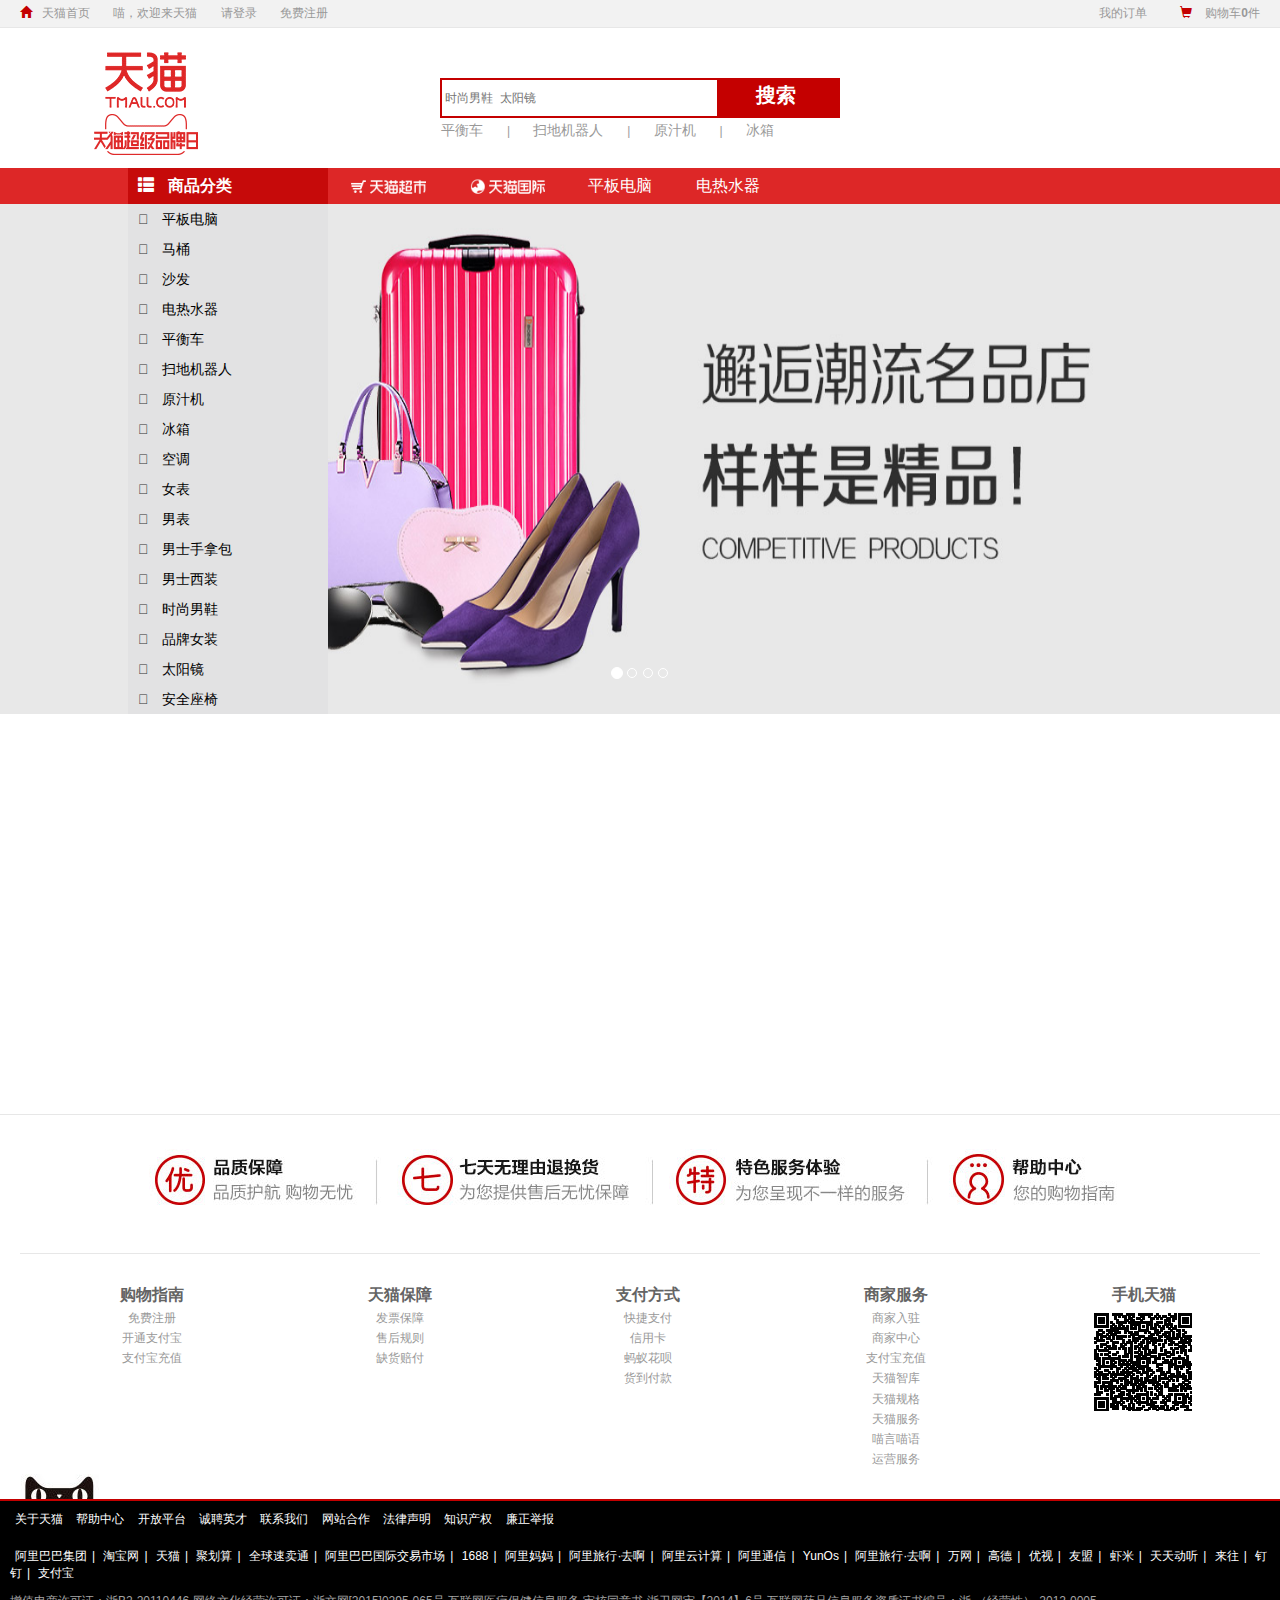
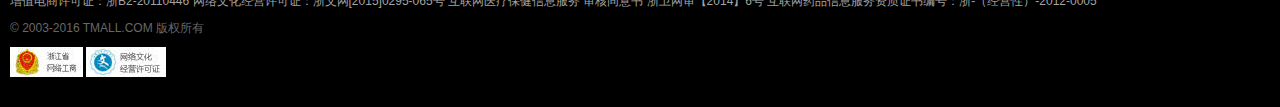
==== firstpage.html @ a175e4d2 "Tmall shoping" ====
<!DOCTYPE html>
<html>
	<head>
		<meta charset="utf-8" />
		<title>公共页面</title>
		<script src="jquery/jquery-3.2.1.min.js" ></script>
		<link href="bootstrap/css/bootstrap.min.css" rel="stylesheet"> 
		<script src="bootstrap/js/bootstrap.min.js" ></script>
		<link href="css/nav.css" rel="stylesheet">
		<link href="css/search.css" rel="stylesheet"> 
		<link href="css/footer.css" rel="stylesheet">
		<link href="css/head.css" rel="stylesheet" />
	</head>
	<style>
		.show {
	border: 1px dotted skyblue !important;
}

		body{
			font-size: 12px;
			font-family: Arial;
		}
		a{
			color:#999;
		}
		.redColor{
			color: #C40000 !important;
		}
		a:hover{
			color: #C40000;
		}
		div.homepageDiv{
			position: relative;
		}
	</style>
	
	<body>
	<nav class="top">
		<a href="#nowhere">
			<span class="glyphicon glyphicon-home redColor"></span>天猫首页
		</a>
		<span>喵，欢迎来天猫</span>
            <a href="#nowhere">请登录</a>
            <a href="#nowhere">免费注册</a>  
            
             <span class="pull-right">
            <a href="#nowhere">我的订单</a>
            <a href="#nowhere">
            <span class=" glyphicon glyphicon-shopping-cart redColor" ></span>
            购物车<strong>0</strong>件</a>        
        </span>
	</nav>	
	<div>
		<a href="#nowhere">
			<img class="logo" src="img/site/logo.gif" id="logo"/>
		</a>
	<div class="searchDiv">
		<input type="text" placeholder="时尚男鞋  太阳镜 " name="keyword"/>
		<button class="searchButton" type="submit" >搜索</button>
		<div class="searchBelow">
		<span> <a href="#nowhere"> 平衡车 </a> <span>|</span>
                </span> <span> <a href="#nowhere"> 扫地机器人 </a> <span>|</span>
                </span> <span> <a href="#nowhere"> 原汁机 </a> <span>|</span>
                </span> <span> <a href="#nowhere"> 冰箱 </a></span>
            </div>	
		</div>
	</div>
<div class="homepageDiv">
	
<script>
function showProductsAsideCategorys(cid){
	$("div.eachCategory[cid="+cid+"]").css("background-color","white");
	$("div.eachCategory[cid="+cid+"] a").css("color","#87CEFA");
	$("div.productsAsideCategorys[cid="+cid+"]").show();
}


function hideProductsAsideCategorys(cid){
	$("div.eachCategory[cid="+cid+"]").css("background-color","#e2e2e3");
	$("div.eachCategory[cid="+cid+"] a").css("color","#000");
	$("div.productsAsideCategorys[cid="+cid+"]").hide();
}
$(function(){
    $("div.eachCategory").mouseenter(function(){
        var cid = $(this).attr("cid");
        showProductsAsideCategorys(cid);
    });
    $("div.eachCategory").mouseleave(function(){
        var cid = $(this).attr("cid");
        hideProductsAsideCategorys(cid);
    });
    $("div.productsAsideCategorys").mouseenter(function(){
    	var cid = $(this).attr("cid");
    	showProductsAsideCategorys(cid);
    });
    $("div.productsAsideCategorys").mouseleave(function(){
    	var cid = $(this).attr("cid");
    	hideProductsAsideCategorys(cid);
    });
	
	$("div.rightMenu span").mouseenter(function(){
		var left = $(this).position().left;
		var top = $(this).position().top;
		var width = $(this).css("width");
		var destLeft = parseInt(left) + parseInt(width)/2;
		$("img#catear").css("left",destLeft);
		$("img#catear").css("top",top-20);
		$("img#catear").fadeIn(500);
				
	});
	$("div.rightMenu span").mouseleave(function(){
		$("img#catear").hide();
	});
	
	var left = $("div#carousel-of-product").offset().left;
	$("div.categoryMenu").css("left",left-20);
	$("div.categoryWithCarousel div.head").css("margin-left",left);
	$("div.productsAsideCategorys").css("left",left-20);
	
	
});
</script>



	<div class="categoryWithCarousel">
				<div class="headbar show1">
			<div class="head">
				<span class="glyphicon glyphicon-th-list" style="margin-left: 10px;"></span>
				<span style="margin-left: 10px;">商品分类</span>
			</div>
			<div class="rightMenu">
				<span><a href="#nowhere"><img src="img/site/chaoshi.png" /></a></span>
				<span><a href="#nowhere"><img src="img/site/guoji.png" /></a></span>
				<span>
					<a href="#nowhere">
						平板电脑
					</a>
				</span>
				<span>
					<a href="#nowhere">
						电热水器
					</a>
				</span>
			</div>
		</div>
		<div style="position: relative">
			<div class="categoryMenu">
				<div class="eachCategory" cid="83">
					<span class="glyphicon-link"></span>
					<a href="#nowhere">平板电脑</a>
				</div>
				<div class="eachCategory" cid="82">
					<span class="glyphicon-link"></span>
					<a href="#nowhere">马桶</a>
				</div>
				<div class="eachCategory" cid="81">
					<span class="glyphicon-link"></span>
					<a href="#nowhere">沙发</a>
				</div>
				<div class="eachCategory" cid="80">
					<span class="glyphicon-link"></span>
					<a href="#nowhere">电热水器</a>
				</div>
				<div class="eachCategory" cid="79">
					<span class="glyphicon-link"></span>
					<a href="#nowhere">平衡车</a>
				</div>
				<div class="eachCategory" cid="78">
					<span class="glyphicon-link"></span>
					<a href="#nowhere">扫地机器人</a>
				</div>
				<div class="eachCategory" cid="77">
					<span class="glyphicon-link"></span>
					<a href="#nowhere">原汁机</a>
				</div>
				<div class="eachCategory" cid="76">
					<span class="glyphicon-link"></span>
					<a href="#nowhere">冰箱</a>
				</div>
				<div class="eachCategory" cid="75">
					<span class="glyphicon-link"></span>
					<a href="#nowhere">空调</a>
				</div>
				<div class="eachCategory" cid="74">
					<span class="glyphicon-link"></span>
					<a href="#nowhere">女表</a>
				</div>
				<div class="eachCategory" cid="73">
					<span class="glyphicon-link"></span>
					<a href="#nowhere">男表</a>
				</div>
				<div class="eachCategory" cid="72">
					<span class="glyphicon-link"></span>
					<a href="#nowhere">男士手拿包</a>
				</div>
				<div class="eachCategory" cid="71">
					<span class="glyphicon-link"></span>
					<a href="#nowhere">男士西装</a>
				</div>
				<div class="eachCategory" cid="70">
					<span class="glyphicon-link"></span>
					<a href="#nowhere">时尚男鞋</a>
				</div>
				<div class="eachCategory" cid="69">
					<span class="glyphicon-link"></span>
					<a href="#nowhere">品牌女装</a>
				</div>
				<div class="eachCategory" cid="68">
					<span class="glyphicon-link"></span>
					<a href="#nowhere">太阳镜</a>
				</div>
				<div class="eachCategory" cid="67">
					<span class="glyphicon-link"></span>
					<a href="#nowhere">安全座椅</a>
				</div>
			</div>
			<div style="position: relative; left: 0px;top: 0px;">
				<script>
$(function(){
	$("div.productsAsideCategorys div.row a").each(function(){
		var v = Math.round(Math.random() *6);
		if(v == 1)
			$(this).css("color","#87CEFA");
	});
});

</script>

				<div class="productsAsideCategorys" cid="83">
					<div class="row">
						<a href="#nowhere">屏大影院</a>
						<a href="#nowhere">周末</a>
						<a href="#nowhere">新品特惠</a>
						<a href="#nowhere">28寸电视机</a>
						<a href="#nowhere">智能网络</a>
						<div class="seperator"></div>
					</div>
					<div class="row">
						<a href="#nowhere">USB高清</a>
						<a href="#nowhere">芒果TV</a>
						<a href="#nowhere">抢购价</a>
						<a href="#nowhere">32英时</a>
						<a href="#nowhere">10核</a>
						<div class="seperator"></div>
					</div>
					<div class="row">
						<a href="#nowhere">不要赠品</a>
						<a href="#nowhere">新品上市</a>
						<a href="#nowhere">4K硬屏</a>
						<a href="#nowhere">领100元券</a>
						<a href="#nowhere">智能高清</a>
						<div class="seperator"></div>
					</div>
					<div class="row">
						<a href="#nowhere">金色外观</a>
						<a href="#nowhere">三星屏幕</a>
						<a href="#nowhere">客厅爆款</a>
						<a href="#nowhere">八核配置</a>
						<a href="#nowhere">只能网络</a>
						<div class="seperator"></div>
					</div>
					<div class="row">
						<a href="#nowhere">微信电视</a>
						<a href="#nowhere">热销爆款</a>
						<a href="#nowhere">64位</a>
						<a href="#nowhere">8月</a>
						<a href="#nowhere">12月</a>
						<div class="seperator"></div>
					</div>
					<div class="row">
						<a href="#nowhere">天猫定制</a>
						<a href="#nowhere">热销爆款</a>
						<a href="#nowhere">4K全高清</a>
						<a href="#nowhere">六核智能</a>
						<a href="#nowhere">14核4K</a>
						<div class="seperator"></div>
					</div>
					<div class="row">
						<a href="#nowhere">限时特惠</a>
						<a href="#nowhere">热销爆款</a>
						<a href="#nowhere">4K全高清</a>
						<a href="#nowhere">六核智能</a>
						<a href="#nowhere">14核4K</a>
						<div class="seperator"></div>
					</div>
					<div class="row">
						<a href="#nowhere">限时特惠</a>
						<a href="#nowhere">热销爆款</a>
						<a href="#nowhere">4K全高清</a>
						<a href="#nowhere">六核智能</a>
						<a href="#nowhere">14核4K</a>
						<div class="seperator"></div>
					</div>
				</div>
			</div>
		</div>

		<div data-ride="carousel" class="carousel-of-product carousel slide" id="carousel-of-product">
			<ol class="carousel-indicators">
				<li class="active" data-slide-to="0" data-target = "#carousel-of-product"></li>
				<li data-slide-to="1" data-target = "#carousel-of-product" class=""></li>
				<li data-slide-to="2" data-target = "#carousel-of-product" class=""></li>
				<li data-slide-to="3" data-target = "#carousel-of-product" class=""></li>
			</ol>
			<div role="listbox" class="carousel-inner">
				<div class="item active">
					<img src="img/lunbo/1.jpg" class="carousel carouselImage"/>
				</div>
				<div class="item">
					<img src="img/lunbo/2.jpg"  class="carouselImage"/>
				</div>
				<div class="item">
					<img src="img/lunbo/3.jpg"  class="carouselImage"/>
				</div>
				<div class="item">
					<img src="img/lunbo/4.jpg"  class="carouselImage"/>
				</div>
			</div>
<!--			<a data-slide="prev" role="button" href="#carousel-of-product" class="left carousel-control"> 
				<span aria-hidden="true" class="glyphicon glyphicon-chevron-left"></span>
			</a>
			<a data-slide="next" role="button" href="#carousel-of-product" class="right carousel-control">
				<span aria-hidden="true" class="glyphicon glyphicon-chevron-right"></span>
			</a>   -->

		</div>
		<div class="carouselBackgroundDiv"></div>
	</div>
	<div style="height:400px"></div>
</div>
	<div style="display: block;" class="footer" id="footer">
		<div class="footer_ensure" id="footer_ensure">
			<a href="#nowhere">
				<img src="img/site/ensure.png"/>
			</a>
		</div>
		<div  class="footer_desc" id="footer_desc">
			<div class="descColumn">
				<span class="descColumnTitle">购物指南</span>
				<a href="#nowhere">免费注册</a>
				<a href="#nowhere">开通支付宝</a>
				<a href="#nowhere">支付宝充值</a>
			</div>
			<div class="descColumn">
				<span class="descColumnTitle">天猫保障</span>
				<a href="#nowhere">发票保障</a>
				<a href="#nowhere">售后规则</a>
				<a href="#nowhere">缺货赔付</a>
			</div>
			<div class="descColumn">
				<span class="descColumnTitle">支付方式</span>
				<a href="#nowhere">快捷支付</a>
				<a href="#nowhere">信用卡</a>
				<a href="#nowhere">蚂蚁花呗</a>
				<a href="#nowhere">货到付款</a>
			</div>
			<div class="descColumn">
				<span class="descColumnTitle">商家服务</span>
				<a href="#nowhere">商家入驻</a>
				<a href="#nowhere">商家中心</a>
				<a href="#nowhere">支付宝充值</a>
				<a href="#nowhere">天猫智库</a>
				<a href="#nowhere">天猫规格</a>
				<a href="#nowhere">天猫服务</a>
				<a href="#nowhere">喵言喵语</a>
				<a href="#nowhere">运营服务</a>
			</div>
			<div class="descColumn">
				<span class="descColumnTitle">手机天猫</span>
				<a href="#nowhere"><img src="img/site/ma.png"></a>
			</div>
		</div>
	</div>
	<div style="display: block;" class="footer2" id="footer2">
	<img src="img/site/cateye.png" class="cateye" id="cateye">	
	<div class="copyright" id="copyright">
		<div class="white_link">
			<a href="#nowhere">关于天猫</a>
			<a href="#nowhere">帮助中心</a>
			<a href="#nowhere">开放平台</a>
			<a href="#nowhere">诚聘英才</a>
			<a href="#nowhere">联系我们</a>
			<a href="#nowhere">网站合作</a>
			<a href="#nowhere">法律声明</a>
			<a href="#nowhere">知识产权</a>
			<a href="#nowhere">廉正举报</a>
		</div>
		<div class="white_link">
			<a href="#nowhere">阿里巴巴集团</a><span class="slash">|</span>
			<a href="#nowhere">淘宝网</a><span class="slash">|</span>
			<a href="#nowhere">天猫</a><span class="slash">|</span>
			<a href="#nowhere">聚划算</a><span class="slash">|</span>
			<a href="#nowhere">全球速卖通</a><span class="slash">|</span>
			<a href="#nowhere">阿里巴巴国际交易市场</a><span class="slash">|</span>
			<a href="#nowhere">1688</a><span class="slash">|</span>
			<a href="#nowhere">阿里妈妈</a><span class="slash">|</span>
			<a href="#nowhere">阿里旅行·去啊</a><span class="slash">|</span>
			<a href="#nowhere">阿里云计算</a><span class="slash">|</span>
			<a href="#nowhere">阿里通信</a><span class="slash">|</span>
			<a href="#nowhere">YunOs</a><span class="slash">|</span>
			<a href="#nowhere">阿里旅行·去啊</a><span class="slash">|</span>
			<a href="#nowhere">万网</a><span class="slash">|</span>
			<a href="#nowhere">高德</a><span class="slash">|</span>
			<a href="#nowhere">优视</a><span class="slash">|</span>
			<a href="#nowhere">友盟</a><span class="slash">|</span>
			<a href="#nowhere">虾米</a><span class="slash">|</span>
			<a href="#nowhere">天天动听</a><span class="slash">|</span>
			<a href="#nowhere">来往</a><span class="slash">|</span>
			<a href="#nowhere">钉钉</a><span class="slash">|</span>
			<a href="#nowhere">支付宝</a>
		</div>
		<div class="license">
			<span>增值电商许可证：浙B2-20110446</span>
			<span>网络文化经营许可证：浙文网[2015]0295-065号</span>
			<span>互联网医疗保健信息服务 审核同意书 浙卫网审【2014】6号 </span>
			<span>互联网药品信息服务资质证书编号：浙-（经营性）-2012-0005</span>
			<div class="copyRightYear">© 2003-2016 TMALL.COM 版权所有</div>
			<div>
				<img src="img/site/copyRight1.jpg"/>
				<img src="img/site/copyRight2.jpg" />
			</div>
		</div>
	</div>
	</div>
	</body>
</html>
---- css/nav.css ----
nav.top{
			background-color: #f2f2f2;
			padding-top: 5px;
			padding-bottom: 5px;
			border-bottom: 1px solid #e7e7e7;
		}
		nav.top span,nav.top a{
			color: #999;
			margin: 0px 10px;
		}
		nav.top a:hover{
			color: #C40000;
			text-decoration: none;
		}
---- css/search.css ----
div.searchDiv{
			background-color: #C40000;
			width: 400px;
			margin: 50px auto;
			padding: 1px;
			height: 40px;
			display: block;
		}
		div.searchDiv input{
			width: 275px;
			border: 1px solid transparent;
			height: 36px;
			margin: 1px;
			outline: none;
		}
		div.searchDiv button{
			width: 110px;
			border: 1px solid transparent;
			background-color: #C40000;
			color: #fff;
			font-size: 20px;
			font-weight: bold;
		}
		div.searchBelow{
			margin-top: 3px;
			margin-left: -20px;
		}
		div.searchBelow span{
			color: #999;
		}
		div.searchBelow a{
			padding: 0px 20px;
			font-size: 14px;
		}
		img.logo{
			position: absolute;
			left: 0px;
			top: 30px;
			z-index: -1;
		}
---- css/footer.css ----
div.footer{
		margin: 0px 0px;
		border-top-style: solid;
		border-top-width: 1px;
		border-top-color: #e7e7e7;
		}
		div.footer_ensure{
			margin-top: 24px;
			margin-bottom: 24px;
			text-align: center;
		}
		div.footer_desc{
			border-top-style: solid;
			border-top-width: 1px;
			border-top-color: #E7E7E7;
			padding-top: 30px;
			margin: 0px 20px;
		}
		div.footer_desc div.descColumn{
			width: 20%;
			float: left;
			padding-left: 15px;
			text-align: center;
		}
		div.footer_desc div.descColumn span.descColumnTitle{
			color: #646464;
			font-weight: bold;
			font-size: 16px;
		}
		div.footer_desc a{
			display: block;
			padding-top: 3px;
		}
		div.footer2{
			margin: 0px 0px;		
	        clear: both;
		}
		div.copyright{
			background-color: #000000;
			border-top-style: solid;
			border-top-width: 2px;
		    border-top-color:#C40000 ;
		}
		div.copyright span.slash{
			color: white;
		}
		div.footer2 div.copyright div.white_link a{
			color: white;
			padding: 0px 5px;
		}
		div.footer2 div.copyright div.white_link a:hover{
			text-decoration: none;
		}
		div.footer2 div.copyright div.white_link{
			padding: 10px 0px;
			margin-left: 10px;
		}
		div.license{
			margin-left: 10px;
			padding-bottom: 30px;
		}
		div.license span{
			color: #A4A4A4;
		}
		div.license div.copyRightYear{
			margin: 10px 0px;
			color: #686868;
		}
		img.cateye{
			margin-left: 20px;
		}
---- css/head.css ----
div.categoryWithCarousel{
			width: 100%;
			position: relative;
		}
		div.categoryWithCarousel div.headbar{
			background-color: #DD2727;
		}
		div.categoryWithCarousel div.head{
			width: 200px;
			background-color: #C60A0A;
			height: 36px;
			line-height: 36px;
			font-size: 16px;
			font-weight: bold;
			color: white;
			margin-left: 20px;
			display: inline-block;
		}
		div.categoryWithCarousel div.rightMenu{
			display: inline-block;
		}
		div.categoryWithCarousel div.rightMenu a{
			font-size: 16px;
			color: white;
			text-decoration: none;
		}
		div.categoryWithCarousel div.rightMenu span{
			margin: 0px 20px;
		}
		div.categoryWithCarousel div.rightMenu img{
			height: 30px;
		}
		div.carousel-of-product{
			width: 1024px;
	        height: 510px;
	        margin:0px auto;
		}
		img.carouselImage{
			height: 510px !important;
		}
		div.categoryMenu{
			width: 200px;
			background-color: #e2e2e3;
			margin-left: 20px;
			position: absolute;
			left: 0px;
			top: 0px;
			z-index: 1;
		}
		div.categoryMenu a{
			color: #000000;
		}
		div.categoryMenu a:hover{
			color: lightskyblue;
			text-decoration: none;
		}
		div.productsAsideCategorys{
			width: 825px;
			height: 510px;
			background-color: white;
			margin-left: 220px;
			position: absolute;
			left: 0px;
			top: 0px;
			z-index: 1;
			display: none;
		}
		div.productsAsideCategorys div.row{
			margin: 20px 80px 0px 80px;
		}
		div.productsAsideCategorys div.row div.seperator{
			margin-top: 20px;
			border-bottom-style: dashed;
			border-bottom-width: 1px;
			border-bottom-color: #E7E7E7;
		}
		div.productsAsideCategorys a{
			color: #999;
			font-size: 14px;
			margin: 8px;
		}
		div.productsAsideCategorys a:hover{
			color: #C40000;
			text-decoration: none;
		}
		div.eachCategory{
			line-height: 30px;
			padding-left: 10px;
			font-size: 14px;
		}
		div.eachCategory span{
			margin-right: 10px;
		}
		div.eachCategory:hover{
			background-color: white;
		}
		div.carouselBackgroundDiv{
			width:100%;
	        height:510px;
	        background-color: #E8E8E8;
	        position: absolute;
	        top:36px;	
	        z-index:-1;
		}
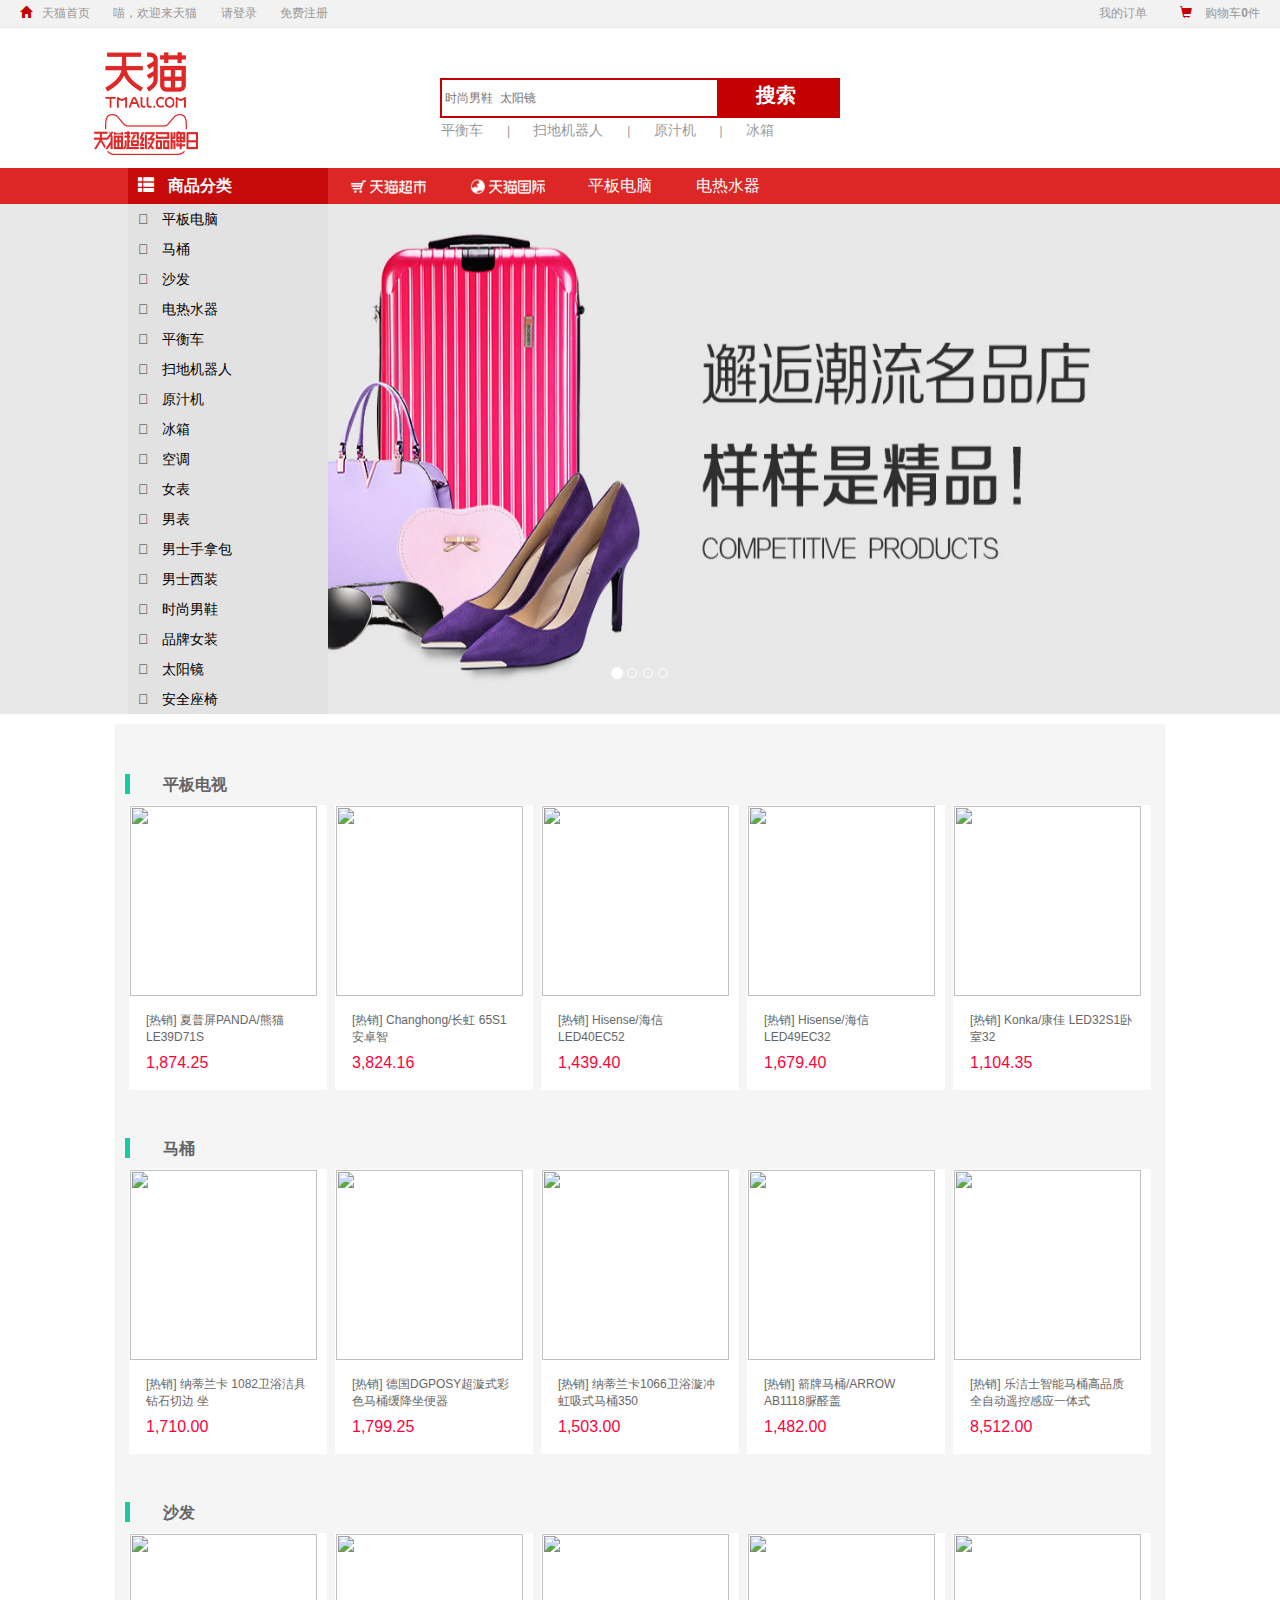
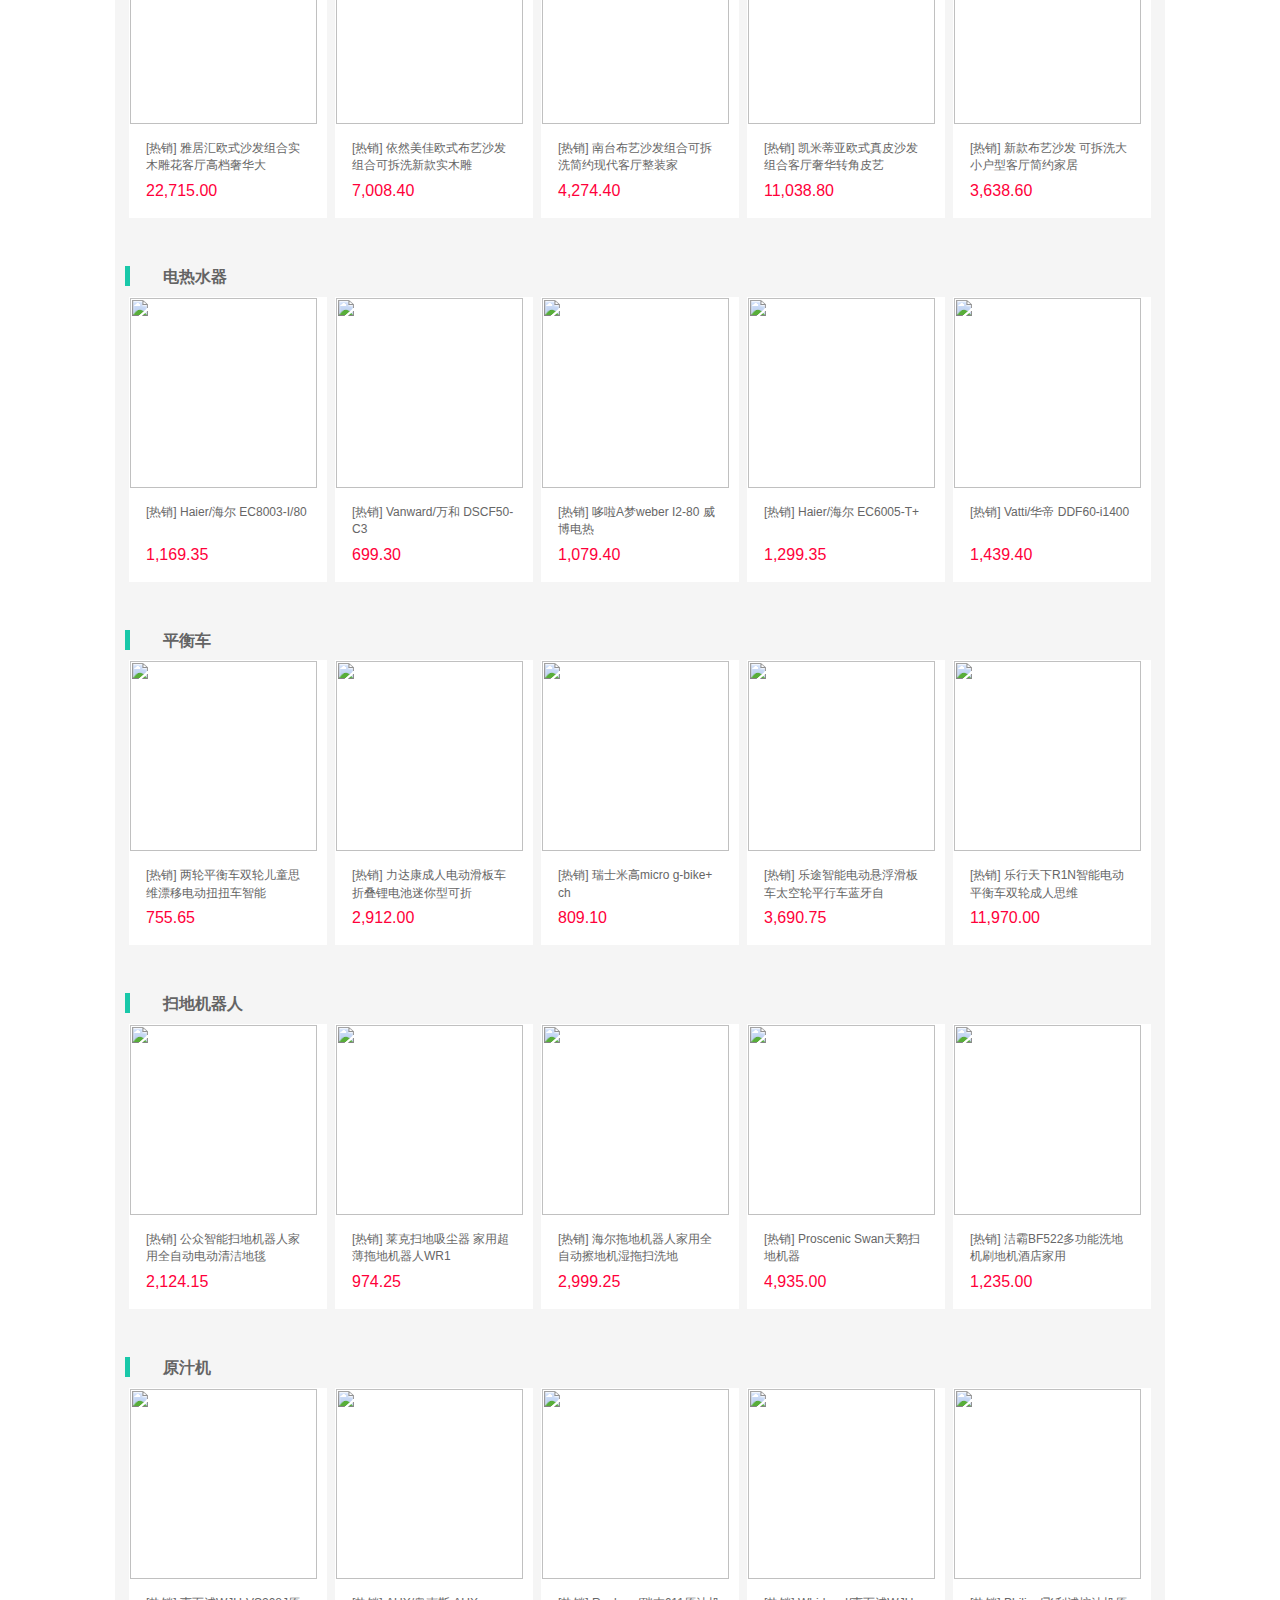
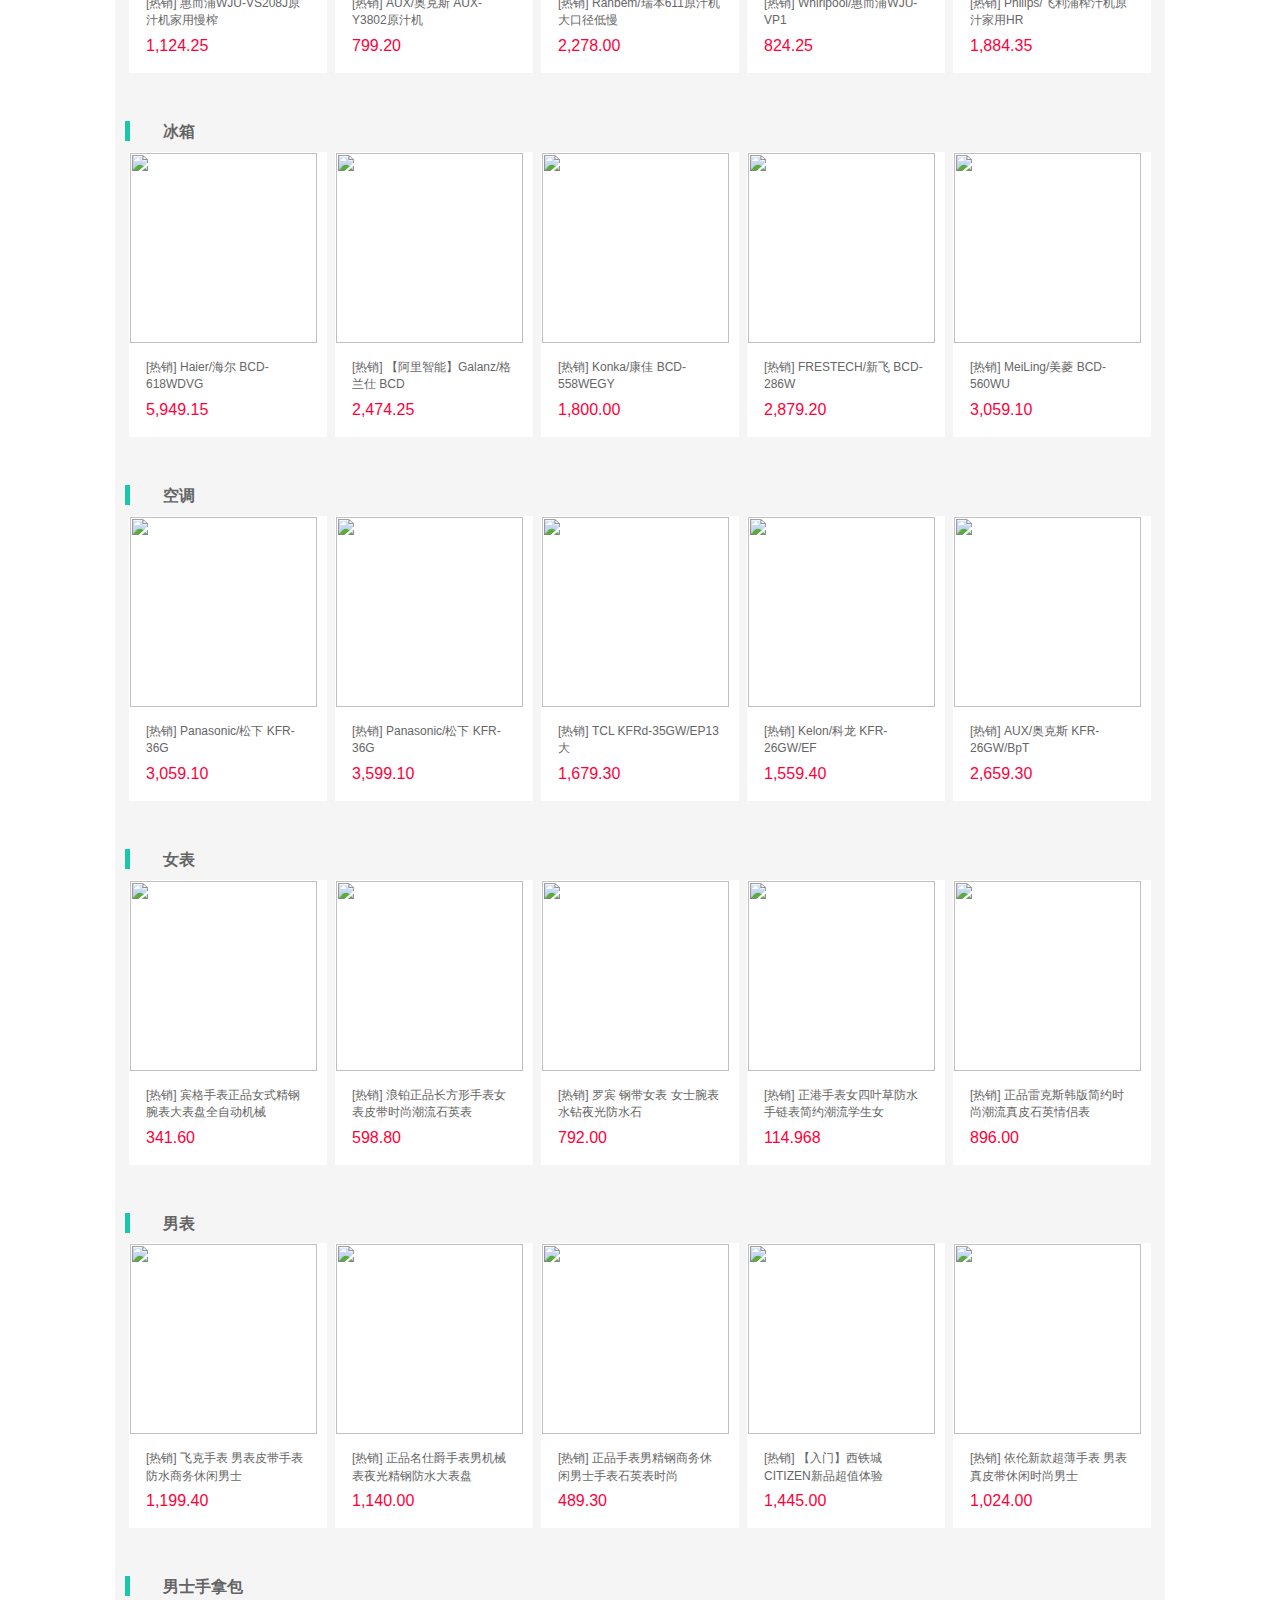
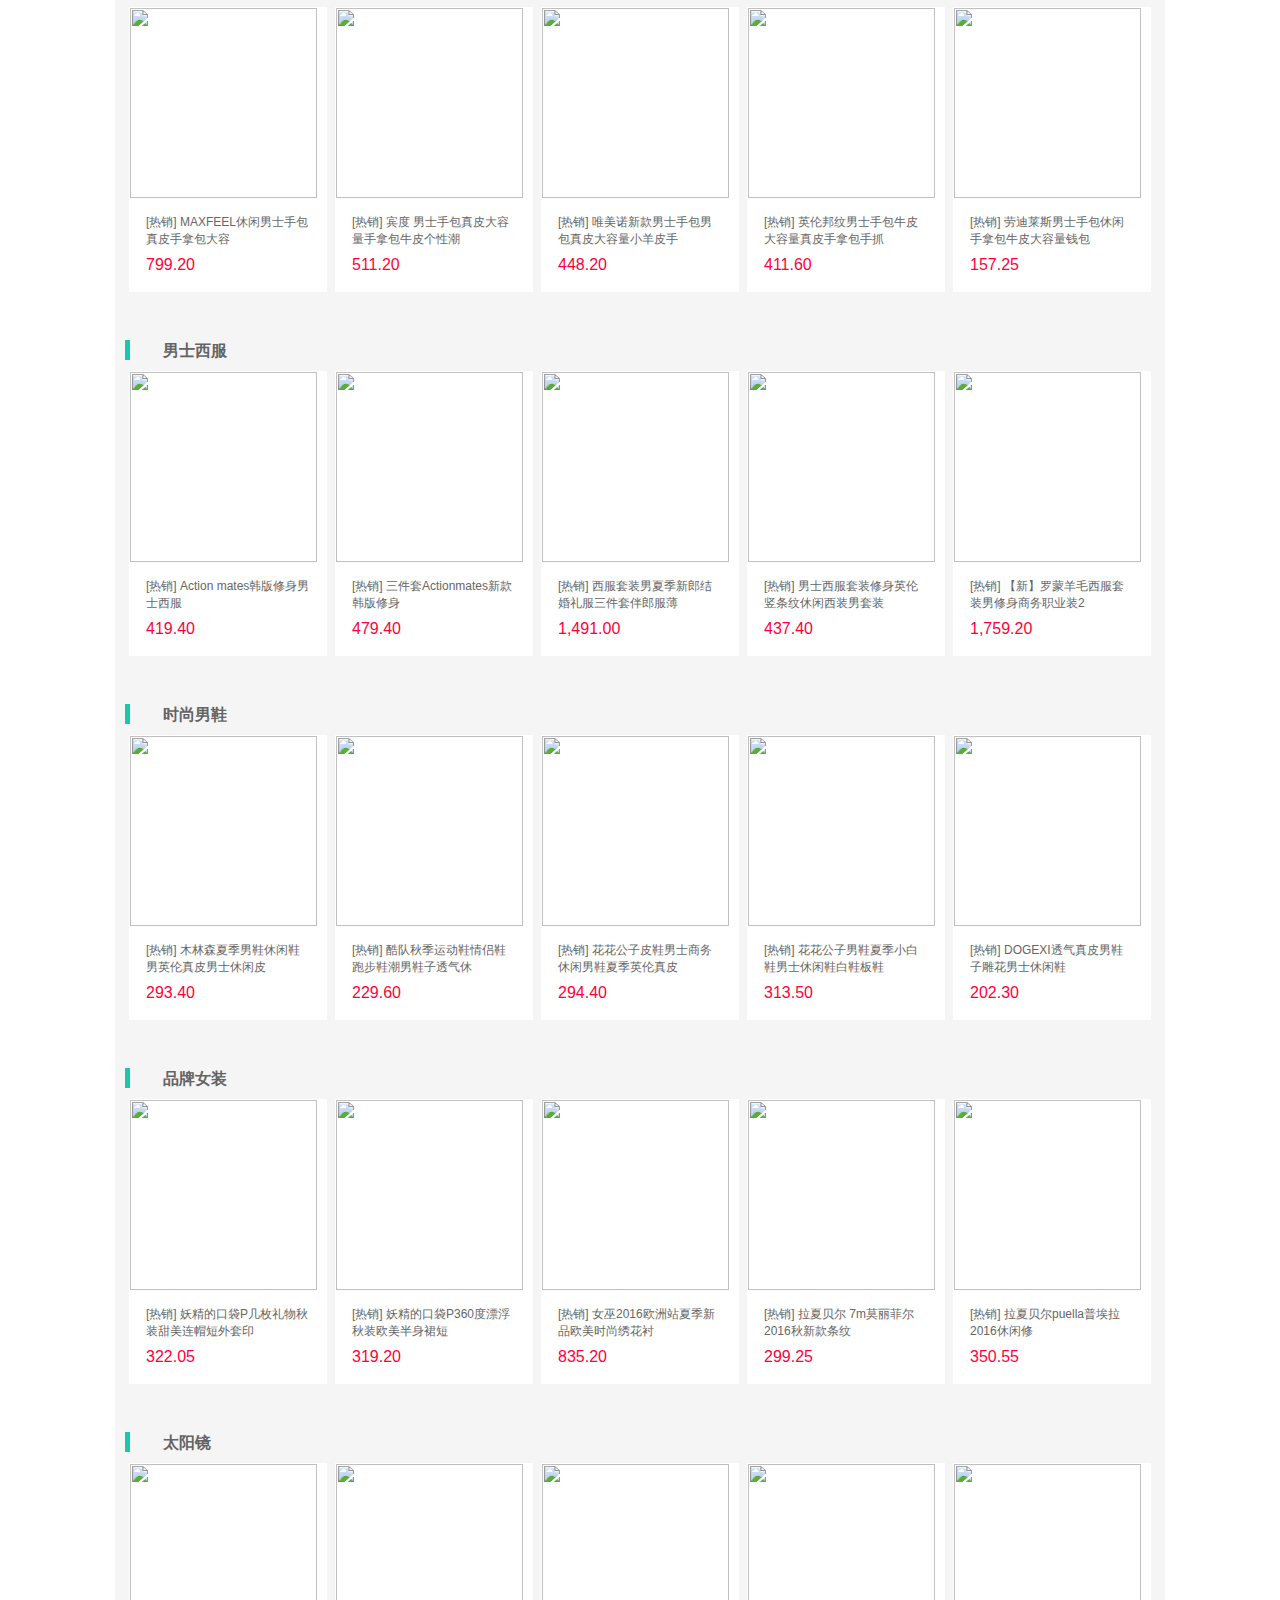
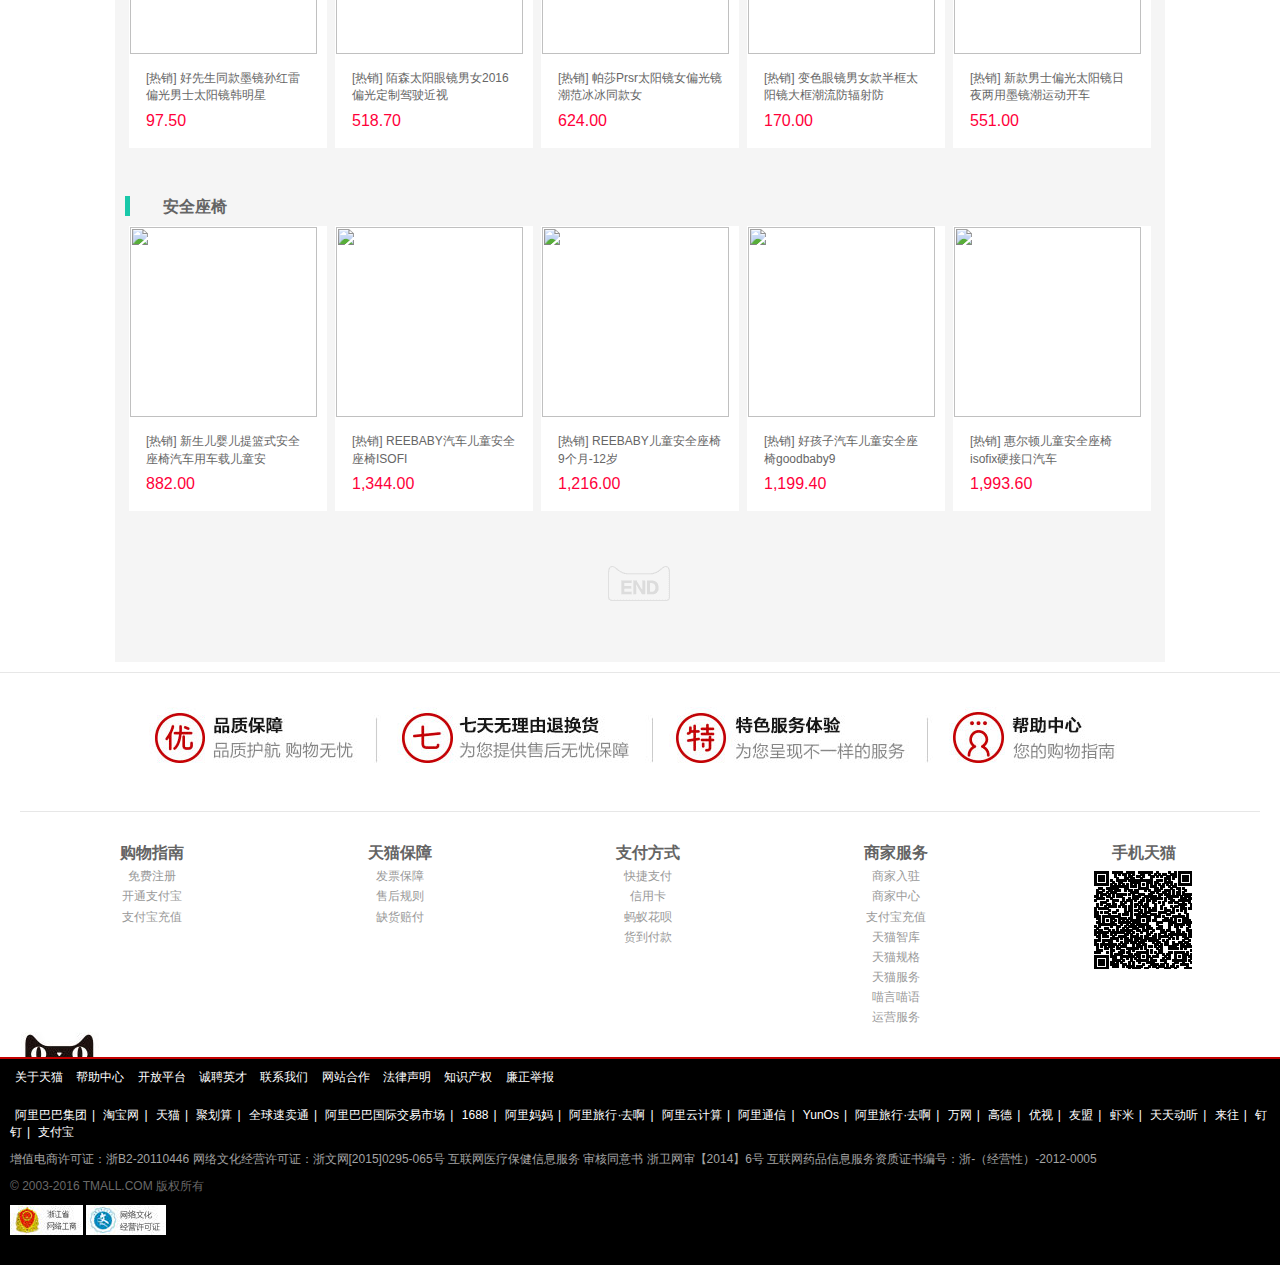
==== commit 02c0a89e: "添加首页商品信息内容" ====
--- a/firstpage.html
+++ b/firstpage.html
@@ -10,6 +10,7 @@
 		<link href="css/search.css" rel="stylesheet"> 
 		<link href="css/footer.css" rel="stylesheet">
 		<link href="css/head.css" rel="stylesheet" />
+		<link href="css/homepageCategoryProducts.css" rel="stylesheet"/>
 	</head>
 	<style>
 		.show {
@@ -327,8 +328,1389 @@
 		</div>
 		<div class="carouselBackgroundDiv"></div>
 	</div>
-	<div style="height:400px"></div>
+	<div class="homepageCategoryProducts">	
+			<div class="eachHomepageCategoryProducts">
+				<div class="left-mark"></div>
+				<span class="categoryTitle">平板电视</span>
+				<br>
+						<div class="productItem" >
+
+							<a href="foreproduct?pid=91"><img width="100px" src="http://tmall.how2j.cn/productSingle_middle/676.jpg"></a>
+							<a class="productItemDescLink" href="foreproduct?pid=91">
+								<span class="productItemDesc">[热销]
+								夏普屏PANDA/熊猫 LE39D71S
+								</span>
+						    </a>
+							<span class="productPrice">
+								1,874.25
+							</span>
+						</div>				
+						<div class="productItem" >
+
+							<a href="foreproduct?pid=90"><img width="100px" src="http://tmall.how2j.cn/productSingle_middle/665.jpg"></a>
+							<a class="productItemDescLink" href="foreproduct?pid=90">
+								<span class="productItemDesc">[热销]
+								Changhong/长虹 65S1安卓智
+								</span>
+						    </a>
+							<span class="productPrice">
+								3,824.16
+							</span>
+						</div>
+									
+				
+					
+						<div class="productItem" >
+
+							<a href="foreproduct?pid=89"><img width="100px" src="http://tmall.how2j.cn/productSingle_middle/654.jpg"></a>
+							<a class="productItemDescLink" href="foreproduct?pid=89">
+								<span class="productItemDesc">[热销]
+								Hisense/海信 LED40EC52
+								</span>
+						    </a>
+							<span class="productPrice">
+								1,439.40
+							</span>
+						</div>
+									
+				
+					
+						<div class="productItem" >
+
+							<a href="foreproduct?pid=88"><img width="100px" src="http://tmall.how2j.cn/productSingle_middle/643.jpg"></a>
+							<a class="productItemDescLink" href="foreproduct?pid=88">
+								<span class="productItemDesc">[热销]
+								Hisense/海信 LED49EC32
+								</span>
+						    </a>
+							<span class="productPrice">
+								1,679.40
+							</span>
+						</div>
+									
+				
+					
+						<div class="productItem" >
+
+							<a href="foreproduct?pid=87"><img width="100px" src="http://tmall.how2j.cn/productSingle_middle/632.jpg"></a>
+							<a class="productItemDescLink" href="foreproduct?pid=87">
+								<span class="productItemDesc">[热销]
+								Konka/康佳 LED32S1卧室32
+								</span>
+						    </a>
+							<span class="productPrice">
+								1,104.35
+							</span>
+						</div>
+<div style="clear:both"></div>
+			</div>
+		
+	
+		
+			<div class="eachHomepageCategoryProducts">
+				<div class="left-mark"></div>
+				<span class="categoryTitle">马桶</span>
+				<br>
+				
+					
+						<div class="productItem" >
+
+							<a href="foreproduct?pid=151"><img width="100px" src="http://tmall.how2j.cn/productSingle_middle/1324.jpg"></a>
+							<a class="productItemDescLink" href="foreproduct?pid=151">
+								<span class="productItemDesc">[热销]
+								纳蒂兰卡 1082卫浴洁具 钻石切边 坐
+								</span>
+						    </a>
+							<span class="productPrice">
+								1,710.00
+							</span>
+						</div>
+									
+				
+					
+						<div class="productItem" >
+
+							<a href="foreproduct?pid=150"><img width="100px" src="http://tmall.how2j.cn/productSingle_middle/1313.jpg"></a>
+							<a class="productItemDescLink" href="foreproduct?pid=150">
+								<span class="productItemDesc">[热销]
+								德国DGPOSY超漩式彩色马桶缓降坐便器
+								</span>
+						    </a>
+							<span class="productPrice">
+								1,799.25
+							</span>
+						</div>
+									
+				
+					
+						<div class="productItem" >
+
+							<a href="foreproduct?pid=149"><img width="100px" src="http://tmall.how2j.cn/productSingle_middle/1302.jpg"></a>
+							<a class="productItemDescLink" href="foreproduct?pid=149">
+								<span class="productItemDesc">[热销]
+								纳蒂兰卡1066卫浴漩冲虹吸式马桶350
+								</span>
+						    </a>
+							<span class="productPrice">
+								1,503.00
+							</span>
+						</div>
+									
+				
+					
+						<div class="productItem" >
+
+							<a href="foreproduct?pid=148"><img width="100px" src="http://tmall.how2j.cn/productSingle_middle/1291.jpg"></a>
+							<a class="productItemDescLink" href="foreproduct?pid=148">
+								<span class="productItemDesc">[热销]
+								箭牌马桶/ARROW AB1118脲醛盖
+								</span>
+						    </a>
+							<span class="productPrice">
+								1,482.00
+							</span>
+						</div>
+									
+				
+					
+						<div class="productItem" >
+
+							<a href="foreproduct?pid=147"><img width="100px" src="http://tmall.how2j.cn/productSingle_middle/1280.jpg"></a>
+							<a class="productItemDescLink" href="foreproduct?pid=147">
+								<span class="productItemDesc">[热销]
+								乐洁士智能马桶高品质全自动遥控感应一体式
+								</span>
+						    </a>
+							<span class="productPrice">
+								8,512.00
+							</span>
+						</div>
+<div style="clear:both"></div>
+			</div>
+		
+	
+		
+			<div class="eachHomepageCategoryProducts">
+				<div class="left-mark"></div>
+				<span class="categoryTitle">沙发</span>
+				<br>
+				
+					
+						<div class="productItem" >
+
+							<a href="foreproduct?pid=206"><img width="100px" src="http://tmall.how2j.cn/productSingle_middle/1928.jpg"></a>
+							<a class="productItemDescLink" href="foreproduct?pid=206">
+								<span class="productItemDesc">[热销]
+								雅居汇欧式沙发组合实木雕花客厅高档奢华大
+								</span>
+						    </a>
+							<span class="productPrice">
+								22,715.00
+							</span>
+						</div>
+									
+				
+					
+						<div class="productItem" >
+
+							<a href="foreproduct?pid=205"><img width="100px" src="http://tmall.how2j.cn/productSingle_middle/1917.jpg"></a>
+							<a class="productItemDescLink" href="foreproduct?pid=205">
+								<span class="productItemDesc">[热销]
+								依然美佳欧式布艺沙发组合可拆洗新款实木雕
+								</span>
+						    </a>
+							<span class="productPrice">
+								7,008.40
+							</span>
+						</div>
+									
+				
+					
+						<div class="productItem" >
+
+							<a href="foreproduct?pid=204"><img width="100px" src="http://tmall.how2j.cn/productSingle_middle/1906.jpg"></a>
+							<a class="productItemDescLink" href="foreproduct?pid=204">
+								<span class="productItemDesc">[热销]
+								南台布艺沙发组合可拆洗简约现代客厅整装家
+								</span>
+						    </a>
+							<span class="productPrice">
+								4,274.40
+							</span>
+						</div>
+									
+				
+					
+						<div class="productItem" >
+
+							<a href="foreproduct?pid=203"><img width="100px" src="http://tmall.how2j.cn/productSingle_middle/1895.jpg"></a>
+							<a class="productItemDescLink" href="foreproduct?pid=203">
+								<span class="productItemDesc">[热销]
+								凯米蒂亚欧式真皮沙发组合客厅奢华转角皮艺
+								</span>
+						    </a>
+							<span class="productPrice">
+								11,038.80
+							</span>
+						</div>
+									
+				
+					
+						<div class="productItem" >
+
+							<a href="foreproduct?pid=202"><img width="100px" src="http://tmall.how2j.cn/productSingle_middle/1884.jpg"></a>
+							<a class="productItemDescLink" href="foreproduct?pid=202">
+								<span class="productItemDesc">[热销]
+								新款布艺沙发 可拆洗大小户型客厅简约家居
+								</span>
+						    </a>
+							<span class="productPrice">
+								3,638.60
+							</span>
+						</div>
+<div style="clear:both"></div>
+			</div>
+		
+	
+		
+			<div class="eachHomepageCategoryProducts">
+				<div class="left-mark"></div>
+				<span class="categoryTitle">电热水器</span>
+				<br>
+				
+					
+						<div class="productItem" >
+
+							<a href="foreproduct?pid=266"><img width="100px" src="http://tmall.how2j.cn/productSingle_middle/2581.jpg"></a>
+							<a class="productItemDescLink" href="foreproduct?pid=266">
+								<span class="productItemDesc">[热销]
+								Haier/海尔 EC8003-I/80
+								</span>
+						    </a>
+							<span class="productPrice">
+								1,169.35
+							</span>
+						</div>
+									
+				
+					
+						<div class="productItem" >
+
+							<a href="foreproduct?pid=265"><img width="100px" src="http://tmall.how2j.cn/productSingle_middle/2570.jpg"></a>
+							<a class="productItemDescLink" href="foreproduct?pid=265">
+								<span class="productItemDesc">[热销]
+								Vanward/万和 DSCF50-C3
+								</span>
+						    </a>
+							<span class="productPrice">
+								699.30
+							</span>
+						</div>
+									
+				
+					
+						<div class="productItem" >
+
+							<a href="foreproduct?pid=264"><img width="100px" src="http://tmall.how2j.cn/productSingle_middle/2559.jpg"></a>
+							<a class="productItemDescLink" href="foreproduct?pid=264">
+								<span class="productItemDesc">[热销]
+								哆啦A梦weber I2-80 威博电热
+								</span>
+						    </a>
+							<span class="productPrice">
+								1,079.40
+							</span>
+						</div>
+									
+				
+					
+						<div class="productItem" >
+
+							<a href="foreproduct?pid=263"><img width="100px" src="http://tmall.how2j.cn/productSingle_middle/2548.jpg"></a>
+							<a class="productItemDescLink" href="foreproduct?pid=263">
+								<span class="productItemDesc">[热销]
+								Haier/海尔 EC6005-T+  
+								</span>
+						    </a>
+							<span class="productPrice">
+								1,299.35
+							</span>
+						</div>
+									
+				
+					
+						<div class="productItem" >
+
+							<a href="foreproduct?pid=262"><img width="100px" src="http://tmall.how2j.cn/productSingle_middle/2537.jpg"></a>
+							<a class="productItemDescLink" href="foreproduct?pid=262">
+								<span class="productItemDesc">[热销]
+								Vatti/华帝 DDF60-i1400
+								</span>
+						    </a>
+							<span class="productPrice">
+								1,439.40
+							</span>
+						</div>
+<div style="clear:both"></div>
+			</div>
+		
+	
+		
+			<div class="eachHomepageCategoryProducts">
+				<div class="left-mark"></div>
+				<span class="categoryTitle">平衡车</span>
+				<br>
+				
+					
+						<div class="productItem" >
+
+							<a href="foreproduct?pid=321"><img width="100px" src="http://tmall.how2j.cn/productSingle_middle/3182.jpg"></a>
+							<a class="productItemDescLink" href="foreproduct?pid=321">
+								<span class="productItemDesc">[热销]
+								两轮平衡车双轮儿童思维漂移电动扭扭车智能
+								</span>
+						    </a>
+							<span class="productPrice">
+								755.65
+							</span>
+						</div>
+									
+				
+					
+						<div class="productItem" >
+
+							<a href="foreproduct?pid=320"><img width="100px" src="http://tmall.how2j.cn/productSingle_middle/3171.jpg"></a>
+							<a class="productItemDescLink" href="foreproduct?pid=320">
+								<span class="productItemDesc">[热销]
+								力达康成人电动滑板车折叠锂电池迷你型可折
+								</span>
+						    </a>
+							<span class="productPrice">
+								2,912.00
+							</span>
+						</div>
+									
+				
+					
+						<div class="productItem" >
+
+							<a href="foreproduct?pid=319"><img width="100px" src="http://tmall.how2j.cn/productSingle_middle/3160.jpg"></a>
+							<a class="productItemDescLink" href="foreproduct?pid=319">
+								<span class="productItemDesc">[热销]
+								瑞士米高micro g-bike+ ch
+								</span>
+						    </a>
+							<span class="productPrice">
+								809.10
+							</span>
+						</div>
+									
+				
+					
+						<div class="productItem" >
+
+							<a href="foreproduct?pid=318"><img width="100px" src="http://tmall.how2j.cn/productSingle_middle/3149.jpg"></a>
+							<a class="productItemDescLink" href="foreproduct?pid=318">
+								<span class="productItemDesc">[热销]
+								乐途智能电动悬浮滑板车太空轮平行车蓝牙自
+								</span>
+						    </a>
+							<span class="productPrice">
+								3,690.75
+							</span>
+						</div>
+									
+				
+					
+						<div class="productItem" >
+
+							<a href="foreproduct?pid=317"><img width="100px" src="http://tmall.how2j.cn/productSingle_middle/3138.jpg"></a>
+							<a class="productItemDescLink" href="foreproduct?pid=317">
+								<span class="productItemDesc">[热销]
+								乐行天下R1N智能电动平衡车双轮成人思维
+								</span>
+						    </a>
+							<span class="productPrice">
+								11,970.00
+							</span>
+						</div>
+<div style="clear:both"></div>
+			</div>
+		
+	
+		
+			<div class="eachHomepageCategoryProducts">
+				<div class="left-mark"></div>
+				<span class="categoryTitle">扫地机器人 </span>
+				<br>
+				
+					
+						<div class="productItem" >
+
+							<a href="foreproduct?pid=377"><img width="100px" src="http://tmall.how2j.cn/productSingle_middle/3796.jpg"></a>
+							<a class="productItemDescLink" href="foreproduct?pid=377">
+								<span class="productItemDesc">[热销]
+								公众智能扫地机器人家用全自动电动清洁地毯
+								</span>
+						    </a>
+							<span class="productPrice">
+								2,124.15
+							</span>
+						</div>
+									
+				
+					
+						<div class="productItem" >
+
+							<a href="foreproduct?pid=376"><img width="100px" src="http://tmall.how2j.cn/productSingle_middle/3785.jpg"></a>
+							<a class="productItemDescLink" href="foreproduct?pid=376">
+								<span class="productItemDesc">[热销]
+								莱克扫地吸尘器 家用超薄拖地机器人WR1
+								</span>
+						    </a>
+							<span class="productPrice">
+								974.25
+							</span>
+						</div>
+									
+				
+					
+						<div class="productItem" >
+
+							<a href="foreproduct?pid=375"><img width="100px" src="http://tmall.how2j.cn/productSingle_middle/3774.jpg"></a>
+							<a class="productItemDescLink" href="foreproduct?pid=375">
+								<span class="productItemDesc">[热销]
+								海尔拖地机器人家用全自动擦地机湿拖扫洗地
+								</span>
+						    </a>
+							<span class="productPrice">
+								2,999.25
+							</span>
+						</div>
+									
+				
+					
+						<div class="productItem" >
+
+							<a href="foreproduct?pid=374"><img width="100px" src="http://tmall.how2j.cn/productSingle_middle/3763.jpg"></a>
+							<a class="productItemDescLink" href="foreproduct?pid=374">
+								<span class="productItemDesc">[热销]
+								Proscenic Swan天鹅扫地机器
+								</span>
+						    </a>
+							<span class="productPrice">
+								4,935.00
+							</span>
+						</div>
+									
+				
+					
+						<div class="productItem" >
+
+							<a href="foreproduct?pid=373"><img width="100px" src="http://tmall.how2j.cn/productSingle_middle/3752.jpg"></a>
+							<a class="productItemDescLink" href="foreproduct?pid=373">
+								<span class="productItemDesc">[热销]
+								洁霸BF522多功能洗地机刷地机酒店家用
+								</span>
+						    </a>
+							<span class="productPrice">
+								1,235.00
+							</span>
+						</div>
+<div style="clear:both"></div>
+			</div>
+		
+	
+		
+			<div class="eachHomepageCategoryProducts">
+				<div class="left-mark"></div>
+				<span class="categoryTitle">原汁机</span>
+				<br>
+				
+					
+						<div class="productItem" >
+
+							<a href="foreproduct?pid=433"><img width="100px" src="http://tmall.how2j.cn/productSingle_middle/4401.jpg"></a>
+							<a class="productItemDescLink" href="foreproduct?pid=433">
+								<span class="productItemDesc">[热销]
+								惠而浦WJU-VS208J原汁机家用慢榨
+								</span>
+						    </a>
+							<span class="productPrice">
+								1,124.25
+							</span>
+						</div>
+									
+				
+					
+						<div class="productItem" >
+
+							<a href="foreproduct?pid=432"><img width="100px" src="http://tmall.how2j.cn/productSingle_middle/4390.jpg"></a>
+							<a class="productItemDescLink" href="foreproduct?pid=432">
+								<span class="productItemDesc">[热销]
+								AUX/奥克斯 AUX-Y3802原汁机
+								</span>
+						    </a>
+							<span class="productPrice">
+								799.20
+							</span>
+						</div>
+									
+				
+					
+						<div class="productItem" >
+
+							<a href="foreproduct?pid=431"><img width="100px" src="http://tmall.how2j.cn/productSingle_middle/4380.jpg"></a>
+							<a class="productItemDescLink" href="foreproduct?pid=431">
+								<span class="productItemDesc">[热销]
+								Ranbem/瑞本611原汁机大口径低慢
+								</span>
+						    </a>
+							<span class="productPrice">
+								2,278.00
+							</span>
+						</div>
+									
+				
+					
+						<div class="productItem" >
+
+							<a href="foreproduct?pid=430"><img width="100px" src="http://tmall.how2j.cn/productSingle_middle/4369.jpg"></a>
+							<a class="productItemDescLink" href="foreproduct?pid=430">
+								<span class="productItemDesc">[热销]
+								Whirlpool/惠而浦WJU-VP1
+								</span>
+						    </a>
+							<span class="productPrice">
+								824.25
+							</span>
+						</div>
+									
+				
+					
+						<div class="productItem" >
+
+							<a href="foreproduct?pid=429"><img width="100px" src="http://tmall.how2j.cn/productSingle_middle/4358.jpg"></a>
+							<a class="productItemDescLink" href="foreproduct?pid=429">
+								<span class="productItemDesc">[热销]
+								Philips/飞利浦榨汁机原汁家用HR
+								</span>
+						    </a>
+							<span class="productPrice">
+								1,884.35
+							</span>
+						</div>
+<div style="clear:both"></div>
+			</div>
+		
+	
+		
+			<div class="eachHomepageCategoryProducts">
+				<div class="left-mark"></div>
+				<span class="categoryTitle">冰箱</span>
+				<br>
+				
+					
+						<div class="productItem" >
+
+							<a href="foreproduct?pid=453"><img width="100px" src="http://tmall.how2j.cn/productSingle_middle/4619.jpg"></a>
+							<a class="productItemDescLink" href="foreproduct?pid=453">
+								<span class="productItemDesc">[热销]
+								Haier/海尔 BCD-618WDVG
+								</span>
+						    </a>
+							<span class="productPrice">
+								5,949.15
+							</span>
+						</div>
+									
+				
+					
+						<div class="productItem" >
+
+							<a href="foreproduct?pid=452"><img width="100px" src="http://tmall.how2j.cn/productSingle_middle/4608.jpg"></a>
+							<a class="productItemDescLink" href="foreproduct?pid=452">
+								<span class="productItemDesc">[热销]
+								【阿里智能】Galanz/格兰仕 BCD
+								</span>
+						    </a>
+							<span class="productPrice">
+								2,474.25
+							</span>
+						</div>
+									
+				
+					
+						<div class="productItem" >
+
+							<a href="foreproduct?pid=451"><img width="100px" src="http://tmall.how2j.cn/productSingle_middle/4598.jpg"></a>
+							<a class="productItemDescLink" href="foreproduct?pid=451">
+								<span class="productItemDesc">[热销]
+								Konka/康佳 BCD-558WEGY
+								</span>
+						    </a>
+							<span class="productPrice">
+								1,800.00
+							</span>
+						</div>
+									
+				
+					
+						<div class="productItem" >
+
+							<a href="foreproduct?pid=450"><img width="100px" src="http://tmall.how2j.cn/productSingle_middle/4587.jpg"></a>
+							<a class="productItemDescLink" href="foreproduct?pid=450">
+								<span class="productItemDesc">[热销]
+								FRESTECH/新飞 BCD-286W
+								</span>
+						    </a>
+							<span class="productPrice">
+								2,879.20
+							</span>
+						</div>
+									
+				
+					
+						<div class="productItem" >
+
+							<a href="foreproduct?pid=449"><img width="100px" src="http://tmall.how2j.cn/productSingle_middle/4576.jpg"></a>
+							<a class="productItemDescLink" href="foreproduct?pid=449">
+								<span class="productItemDesc">[热销]
+								MeiLing/美菱 BCD-560WU
+								</span>
+						    </a>
+							<span class="productPrice">
+								3,059.10
+							</span>
+						</div>
+<div style="clear:both"></div>
+			</div>
+		
+	
+		
+			<div class="eachHomepageCategoryProducts">
+				<div class="left-mark"></div>
+				<span class="categoryTitle">空调</span>
+				<br>
+				
+					
+						<div class="productItem" >
+
+							<a href="foreproduct?pid=513"><img width="100px" src="http://tmall.how2j.cn/productSingle_middle/5255.jpg"></a>
+							<a class="productItemDescLink" href="foreproduct?pid=513">
+								<span class="productItemDesc">[热销]
+								Panasonic/松下 KFR-36G
+								</span>
+						    </a>
+							<span class="productPrice">
+								3,059.10
+							</span>
+						</div>
+									
+				
+					
+						<div class="productItem" >
+
+							<a href="foreproduct?pid=512"><img width="100px" src="http://tmall.how2j.cn/productSingle_middle/5244.jpg"></a>
+							<a class="productItemDescLink" href="foreproduct?pid=512">
+								<span class="productItemDesc">[热销]
+								Panasonic/松下 KFR-36G
+								</span>
+						    </a>
+							<span class="productPrice">
+								3,599.10
+							</span>
+						</div>
+									
+				
+					
+						<div class="productItem" >
+
+							<a href="foreproduct?pid=511"><img width="100px" src="http://tmall.how2j.cn/productSingle_middle/5233.jpg"></a>
+							<a class="productItemDescLink" href="foreproduct?pid=511">
+								<span class="productItemDesc">[热销]
+								TCL KFRd-35GW/EP13 大
+								</span>
+						    </a>
+							<span class="productPrice">
+								1,679.30
+							</span>
+						</div>
+									
+				
+					
+						<div class="productItem" >
+
+							<a href="foreproduct?pid=510"><img width="100px" src="http://tmall.how2j.cn/productSingle_middle/5222.jpg"></a>
+							<a class="productItemDescLink" href="foreproduct?pid=510">
+								<span class="productItemDesc">[热销]
+								Kelon/科龙 KFR-26GW/EF
+								</span>
+						    </a>
+							<span class="productPrice">
+								1,559.40
+							</span>
+						</div>
+									
+				
+					
+						<div class="productItem" >
+
+							<a href="foreproduct?pid=509"><img width="100px" src="http://tmall.how2j.cn/productSingle_middle/5211.jpg"></a>
+							<a class="productItemDescLink" href="foreproduct?pid=509">
+								<span class="productItemDesc">[热销]
+								AUX/奥克斯 KFR-26GW/BpT
+								</span>
+						    </a>
+							<span class="productPrice">
+								2,659.30
+							</span>
+						</div>
+<div style="clear:both"></div>
+			</div>
+		
+	
+		
+			<div class="eachHomepageCategoryProducts">
+				<div class="left-mark"></div>
+				<span class="categoryTitle">女表</span>
+				<br>
+				
+					
+						<div class="productItem" >
+
+							<a href="foreproduct?pid=569"><img width="100px" src="http://tmall.how2j.cn/productSingle_middle/5870.jpg"></a>
+							<a class="productItemDescLink" href="foreproduct?pid=569">
+								<span class="productItemDesc">[热销]
+								宾格手表正品女式精钢腕表大表盘全自动机械
+								</span>
+						    </a>
+							<span class="productPrice">
+								341.60
+							</span>
+						</div>
+									
+				
+					
+						<div class="productItem" >
+
+							<a href="foreproduct?pid=568"><img width="100px" src="http://tmall.how2j.cn/productSingle_middle/5859.jpg"></a>
+							<a class="productItemDescLink" href="foreproduct?pid=568">
+								<span class="productItemDesc">[热销]
+								浪铂正品长方形手表女表皮带时尚潮流石英表
+								</span>
+						    </a>
+							<span class="productPrice">
+								598.80
+							</span>
+						</div>
+									
+				
+					
+						<div class="productItem" >
+
+							<a href="foreproduct?pid=567"><img width="100px" src="http://tmall.how2j.cn/productSingle_middle/5848.jpg"></a>
+							<a class="productItemDescLink" href="foreproduct?pid=567">
+								<span class="productItemDesc">[热销]
+								罗宾 钢带女表 女士腕表 水钻夜光防水石
+								</span>
+						    </a>
+							<span class="productPrice">
+								792.00
+							</span>
+						</div>
+									
+				
+					
+						<div class="productItem" >
+
+							<a href="foreproduct?pid=566"><img width="100px" src="http://tmall.how2j.cn/productSingle_middle/5838.jpg"></a>
+							<a class="productItemDescLink" href="foreproduct?pid=566">
+								<span class="productItemDesc">[热销]
+								正港手表女四叶草防水手链表简约潮流学生女
+								</span>
+						    </a>
+							<span class="productPrice">
+								114.968
+							</span>
+						</div>
+									
+				
+					
+						<div class="productItem" >
+
+							<a href="foreproduct?pid=565"><img width="100px" src="http://tmall.how2j.cn/productSingle_middle/5827.jpg"></a>
+							<a class="productItemDescLink" href="foreproduct?pid=565">
+								<span class="productItemDesc">[热销]
+								正品雷克斯韩版简约时尚潮流真皮石英情侣表
+								</span>
+						    </a>
+							<span class="productPrice">
+								896.00
+							</span>
+						</div>
+<div style="clear:both"></div>
+			</div>
+		
+	
+		
+			<div class="eachHomepageCategoryProducts">
+				<div class="left-mark"></div>
+				<span class="categoryTitle">男表</span>
+				<br>
+				
+					
+						<div class="productItem" >
+
+							<a href="foreproduct?pid=624"><img width="100px" src="http://tmall.how2j.cn/productSingle_middle/6475.jpg"></a>
+							<a class="productItemDescLink" href="foreproduct?pid=624">
+								<span class="productItemDesc">[热销]
+								飞克手表 男表皮带手表 防水商务休闲男士
+								</span>
+						    </a>
+							<span class="productPrice">
+								1,199.40
+							</span>
+						</div>
+									
+				
+					
+						<div class="productItem" >
+
+							<a href="foreproduct?pid=623"><img width="100px" src="http://tmall.how2j.cn/productSingle_middle/6464.jpg"></a>
+							<a class="productItemDescLink" href="foreproduct?pid=623">
+								<span class="productItemDesc">[热销]
+								正品名仕爵手表男机械表夜光精钢防水大表盘
+								</span>
+						    </a>
+							<span class="productPrice">
+								1,140.00
+							</span>
+						</div>
+									
+				
+					
+						<div class="productItem" >
+
+							<a href="foreproduct?pid=622"><img width="100px" src="http://tmall.how2j.cn/productSingle_middle/6453.jpg"></a>
+							<a class="productItemDescLink" href="foreproduct?pid=622">
+								<span class="productItemDesc">[热销]
+								正品手表男精钢商务休闲男士手表石英表时尚
+								</span>
+						    </a>
+							<span class="productPrice">
+								489.30
+							</span>
+						</div>
+									
+				
+					
+						<div class="productItem" >
+
+							<a href="foreproduct?pid=621"><img width="100px" src="http://tmall.how2j.cn/productSingle_middle/6442.jpg"></a>
+							<a class="productItemDescLink" href="foreproduct?pid=621">
+								<span class="productItemDesc">[热销]
+								【入门】西铁城CITIZEN新品超值体验
+								</span>
+						    </a>
+							<span class="productPrice">
+								1,445.00
+							</span>
+						</div>
+									
+				
+					
+						<div class="productItem" >
+
+							<a href="foreproduct?pid=620"><img width="100px" src="http://tmall.how2j.cn/productSingle_middle/6431.jpg"></a>
+							<a class="productItemDescLink" href="foreproduct?pid=620">
+								<span class="productItemDesc">[热销]
+								依伦新款超薄手表 男表真皮带休闲时尚男士
+								</span>
+						    </a>
+							<span class="productPrice">
+								1,024.00
+							</span>
+						</div>
+<div style="clear:both"></div>
+			</div>
+		
+	
+		
+			<div class="eachHomepageCategoryProducts">
+				<div class="left-mark"></div>
+				<span class="categoryTitle">男士手拿包 </span>
+				<br>
+				
+					
+						<div class="productItem" >
+
+							<a href="foreproduct?pid=677"><img width="100px" src="http://tmall.how2j.cn/productSingle_middle/7058.jpg"></a>
+							<a class="productItemDescLink" href="foreproduct?pid=677">
+								<span class="productItemDesc">[热销]
+								MAXFEEL休闲男士手包真皮手拿包大容
+								</span>
+						    </a>
+							<span class="productPrice">
+								799.20
+							</span>
+						</div>
+									
+				
+					
+						<div class="productItem" >
+
+							<a href="foreproduct?pid=676"><img width="100px" src="http://tmall.how2j.cn/productSingle_middle/7047.jpg"></a>
+							<a class="productItemDescLink" href="foreproduct?pid=676">
+								<span class="productItemDesc">[热销]
+								宾度 男士手包真皮大容量手拿包牛皮个性潮
+								</span>
+						    </a>
+							<span class="productPrice">
+								511.20
+							</span>
+						</div>
+									
+				
+					
+						<div class="productItem" >
+
+							<a href="foreproduct?pid=675"><img width="100px" src="http://tmall.how2j.cn/productSingle_middle/7036.jpg"></a>
+							<a class="productItemDescLink" href="foreproduct?pid=675">
+								<span class="productItemDesc">[热销]
+								唯美诺新款男士手包男包真皮大容量小羊皮手
+								</span>
+						    </a>
+							<span class="productPrice">
+								448.20
+							</span>
+						</div>
+									
+				
+					
+						<div class="productItem" >
+
+							<a href="foreproduct?pid=674"><img width="100px" src="http://tmall.how2j.cn/productSingle_middle/7025.jpg"></a>
+							<a class="productItemDescLink" href="foreproduct?pid=674">
+								<span class="productItemDesc">[热销]
+								英伦邦纹男士手包牛皮大容量真皮手拿包手抓
+								</span>
+						    </a>
+							<span class="productPrice">
+								411.60
+							</span>
+						</div>
+									
+				
+					
+						<div class="productItem" >
+
+							<a href="foreproduct?pid=673"><img width="100px" src="http://tmall.how2j.cn/productSingle_middle/7014.jpg"></a>
+							<a class="productItemDescLink" href="foreproduct?pid=673">
+								<span class="productItemDesc">[热销]
+								劳迪莱斯男士手包休闲手拿包牛皮大容量钱包
+								</span>
+						    </a>
+							<span class="productPrice">
+								157.25
+							</span>
+						</div>
+<div style="clear:both"></div>
+			</div>
+		
+	
+		
+			<div class="eachHomepageCategoryProducts">
+				<div class="left-mark"></div>
+				<span class="categoryTitle">男士西服</span>
+				<br>
+				
+					
+						<div class="productItem" >
+
+							<a href="foreproduct?pid=733"><img width="100px" src="http://tmall.how2j.cn/productSingle_middle/7674.jpg"></a>
+							<a class="productItemDescLink" href="foreproduct?pid=733">
+								<span class="productItemDesc">[热销]
+								Action mates韩版修身男士西服
+								</span>
+						    </a>
+							<span class="productPrice">
+								419.40
+							</span>
+						</div>
+									
+				
+					
+						<div class="productItem" >
+
+							<a href="foreproduct?pid=732"><img width="100px" src="http://tmall.how2j.cn/productSingle_middle/7663.jpg"></a>
+							<a class="productItemDescLink" href="foreproduct?pid=732">
+								<span class="productItemDesc">[热销]
+								三件套Actionmates新款韩版修身
+								</span>
+						    </a>
+							<span class="productPrice">
+								479.40
+							</span>
+						</div>
+									
+				
+					
+						<div class="productItem" >
+
+							<a href="foreproduct?pid=731"><img width="100px" src="http://tmall.how2j.cn/productSingle_middle/7652.jpg"></a>
+							<a class="productItemDescLink" href="foreproduct?pid=731">
+								<span class="productItemDesc">[热销]
+								西服套装男夏季新郎结婚礼服三件套伴郎服薄
+								</span>
+						    </a>
+							<span class="productPrice">
+								1,491.00
+							</span>
+						</div>
+									
+				
+					
+						<div class="productItem" >
+
+							<a href="foreproduct?pid=730"><img width="100px" src="http://tmall.how2j.cn/productSingle_middle/7641.jpg"></a>
+							<a class="productItemDescLink" href="foreproduct?pid=730">
+								<span class="productItemDesc">[热销]
+								男士西服套装修身英伦竖条纹休闲西装男套装
+								</span>
+						    </a>
+							<span class="productPrice">
+								437.40
+							</span>
+						</div>
+									
+				
+					
+						<div class="productItem" >
+
+							<a href="foreproduct?pid=729"><img width="100px" src="http://tmall.how2j.cn/productSingle_middle/7630.jpg"></a>
+							<a class="productItemDescLink" href="foreproduct?pid=729">
+								<span class="productItemDesc">[热销]
+								【新】罗蒙羊毛西服套装男修身商务职业装2
+								</span>
+						    </a>
+							<span class="productPrice">
+								1,759.20
+							</span>
+						</div>
+<div style="clear:both"></div>
+			</div>
+		
+	
+		
+			<div class="eachHomepageCategoryProducts">
+				<div class="left-mark"></div>
+				<span class="categoryTitle">时尚男鞋</span>
+				<br>
+				
+					
+						<div class="productItem" >
+
+							<a href="foreproduct?pid=788"><img width="100px" src="http://tmall.how2j.cn/productSingle_middle/8279.jpg"></a>
+							<a class="productItemDescLink" href="foreproduct?pid=788">
+								<span class="productItemDesc">[热销]
+								木林森夏季男鞋休闲鞋男英伦真皮男士休闲皮
+								</span>
+						    </a>
+							<span class="productPrice">
+								293.40
+							</span>
+						</div>
+									
+				
+					
+						<div class="productItem" >
+
+							<a href="foreproduct?pid=787"><img width="100px" src="http://tmall.how2j.cn/productSingle_middle/8268.jpg"></a>
+							<a class="productItemDescLink" href="foreproduct?pid=787">
+								<span class="productItemDesc">[热销]
+								酷队秋季运动鞋情侣鞋跑步鞋潮男鞋子透气休
+								</span>
+						    </a>
+							<span class="productPrice">
+								229.60
+							</span>
+						</div>
+									
+				
+					
+						<div class="productItem" >
+
+							<a href="foreproduct?pid=786"><img width="100px" src="http://tmall.how2j.cn/productSingle_middle/8257.jpg"></a>
+							<a class="productItemDescLink" href="foreproduct?pid=786">
+								<span class="productItemDesc">[热销]
+								花花公子皮鞋男士商务休闲男鞋夏季英伦真皮
+								</span>
+						    </a>
+							<span class="productPrice">
+								294.40
+							</span>
+						</div>
+									
+				
+					
+						<div class="productItem" >
+
+							<a href="foreproduct?pid=785"><img width="100px" src="http://tmall.how2j.cn/productSingle_middle/8246.jpg"></a>
+							<a class="productItemDescLink" href="foreproduct?pid=785">
+								<span class="productItemDesc">[热销]
+								花花公子男鞋夏季小白鞋男士休闲鞋白鞋板鞋
+								</span>
+						    </a>
+							<span class="productPrice">
+								313.50
+							</span>
+						</div>
+									
+				
+					
+						<div class="productItem" >
+
+							<a href="foreproduct?pid=784"><img width="100px" src="http://tmall.how2j.cn/productSingle_middle/8235.jpg"></a>
+							<a class="productItemDescLink" href="foreproduct?pid=784">
+								<span class="productItemDesc">[热销]
+								DOGEXI透气真皮男鞋子雕花男士休闲鞋
+								</span>
+						    </a>
+							<span class="productPrice">
+								202.30
+							</span>
+						</div>
+<div style="clear:both"></div>
+			</div>
+		
+	
+		
+			<div class="eachHomepageCategoryProducts">
+				<div class="left-mark"></div>
+				<span class="categoryTitle">品牌女装</span>
+				<br>
+				
+					
+						<div class="productItem" >
+
+							<a href="foreproduct?pid=848"><img width="100px" src="http://tmall.how2j.cn/productSingle_middle/8939.jpg"></a>
+							<a class="productItemDescLink" href="foreproduct?pid=848">
+								<span class="productItemDesc">[热销]
+								妖精的口袋P几枚礼物秋装甜美连帽短外套印
+								</span>
+						    </a>
+							<span class="productPrice">
+								322.05
+							</span>
+						</div>
+									
+				
+					
+						<div class="productItem" >
+
+							<a href="foreproduct?pid=847"><img width="100px" src="http://tmall.how2j.cn/productSingle_middle/8928.jpg"></a>
+							<a class="productItemDescLink" href="foreproduct?pid=847">
+								<span class="productItemDesc">[热销]
+								妖精的口袋P360度漂浮秋装欧美半身裙短
+								</span>
+						    </a>
+							<span class="productPrice">
+								319.20
+							</span>
+						</div>
+									
+				
+					
+						<div class="productItem" >
+
+							<a href="foreproduct?pid=846"><img width="100px" src="http://tmall.how2j.cn/productSingle_middle/8917.jpg"></a>
+							<a class="productItemDescLink" href="foreproduct?pid=846">
+								<span class="productItemDesc">[热销]
+								女巫2016欧洲站夏季新品欧美时尚绣花衬
+								</span>
+						    </a>
+							<span class="productPrice">
+								835.20
+							</span>
+						</div>
+									
+				
+					
+						<div class="productItem" >
+
+							<a href="foreproduct?pid=845"><img width="100px" src="http://tmall.how2j.cn/productSingle_middle/8906.jpg"></a>
+							<a class="productItemDescLink" href="foreproduct?pid=845">
+								<span class="productItemDesc">[热销]
+								拉夏贝尔 7m莫丽菲尔2016秋新款条纹
+								</span>
+						    </a>
+							<span class="productPrice">
+								299.25
+							</span>
+						</div>
+									
+				
+					
+						<div class="productItem" >
+
+							<a href="foreproduct?pid=844"><img width="100px" src="http://tmall.how2j.cn/productSingle_middle/8895.jpg"></a>
+							<a class="productItemDescLink" href="foreproduct?pid=844">
+								<span class="productItemDesc">[热销]
+								拉夏贝尔puella普埃拉2016休闲修
+								</span>
+						    </a>
+							<span class="productPrice">
+								350.55
+							</span>
+						</div>
+<div style="clear:both"></div>
+			</div>
+		
+	
+		
+			<div class="eachHomepageCategoryProducts">
+				<div class="left-mark"></div>
+				<span class="categoryTitle">太阳镜</span>
+				<br>
+				
+					
+						<div class="productItem" >
+
+							<a href="foreproduct?pid=903"><img width="100px" src="http://tmall.how2j.cn/productSingle_middle/9543.jpg"></a>
+							<a class="productItemDescLink" href="foreproduct?pid=903">
+								<span class="productItemDesc">[热销]
+								好先生同款墨镜孙红雷偏光男士太阳镜韩明星
+								</span>
+						    </a>
+							<span class="productPrice">
+								97.50
+							</span>
+						</div>
+									
+				
+					
+						<div class="productItem" >
+
+							<a href="foreproduct?pid=902"><img width="100px" src="http://tmall.how2j.cn/productSingle_middle/9532.jpg"></a>
+							<a class="productItemDescLink" href="foreproduct?pid=902">
+								<span class="productItemDesc">[热销]
+								陌森太阳眼镜男女2016偏光定制驾驶近视
+								</span>
+						    </a>
+							<span class="productPrice">
+								518.70
+							</span>
+						</div>
+						<div class="productItem" >
+
+							<a href="foreproduct?pid=901"><img width="100px" src="http://tmall.how2j.cn/productSingle_middle/9521.jpg"></a>
+							<a class="productItemDescLink" href="foreproduct?pid=901">
+								<span class="productItemDesc">[热销]
+								帕莎Prsr太阳镜女偏光镜潮范冰冰同款女
+								</span>
+						    </a>
+							<span class="productPrice">
+								624.00
+							</span>
+						</div>				
+						<div class="productItem" >
+
+							<a href="foreproduct?pid=900"><img width="100px" src="http://tmall.how2j.cn/productSingle_middle/9510.jpg"></a>
+							<a class="productItemDescLink" href="foreproduct?pid=900">
+								<span class="productItemDesc">[热销]
+								变色眼镜男女款半框太阳镜大框潮流防辐射防
+								</span>
+						    </a>
+							<span class="productPrice">
+								170.00
+							</span>
+						</div>				
+						<div class="productItem" >
+							<a href="foreproduct?pid=899"><img width="100px" src="http://tmall.how2j.cn/productSingle_middle/9499.jpg"></a>
+							<a class="productItemDescLink" href="foreproduct?pid=899">
+								<span class="productItemDesc">[热销]
+								新款男士偏光太阳镜日夜两用墨镜潮运动开车
+								</span>
+						    </a>
+							<span class="productPrice">
+								551.00
+							</span>
+						</div>
+<div style="clear:both"></div>
+			</div>		
+			<div class="eachHomepageCategoryProducts">
+				<div class="left-mark"></div>
+				<span class="categoryTitle">安全座椅</span>
+				<br>					
+						<div class="productItem" >
+
+							<a href="foreproduct?pid=962"><img width="100px" src="http://tmall.how2j.cn/productSingle_middle/10192.jpg"></a>
+							<a class="productItemDescLink" href="foreproduct?pid=962">
+								<span class="productItemDesc">[热销]
+								新生儿婴儿提篮式安全座椅汽车用车载儿童安
+								</span>
+						    </a>
+							<span class="productPrice">
+								882.00
+							</span>
+						</div>					
+						<div class="productItem" >
+
+							<a href="foreproduct?pid=961"><img width="100px" src="http://tmall.how2j.cn/productSingle_middle/10181.jpg"></a>
+							<a class="productItemDescLink" href="foreproduct?pid=961">
+								<span class="productItemDesc">[热销]
+								REEBABY汽车儿童安全座椅ISOFI
+								</span>
+						    </a>
+							<span class="productPrice">
+								1,344.00
+							</span>
+						</div>
+						<div class="productItem" >
+							<a href="foreproduct?pid=960"><img width="100px" src="http://tmall.how2j.cn/productSingle_middle/10170.jpg"></a>
+							<a class="productItemDescLink" href="foreproduct?pid=960">
+								<span class="productItemDesc">[热销]
+								REEBABY儿童安全座椅9个月-12岁
+								</span>
+						    </a>
+							<span class="productPrice">
+								1,216.00
+							</span>
+						</div>					
+						<div class="productItem" >
+							<a href="foreproduct?pid=959"><img width="100px" src="http://tmall.how2j.cn/productSingle_middle/10159.jpg"></a>
+							<a class="productItemDescLink" href="foreproduct?pid=959">
+								<span class="productItemDesc">[热销]
+								好孩子汽车儿童安全座椅goodbaby9
+								</span>
+						    </a>
+							<span class="productPrice">
+								1,199.40
+							</span>
+						</div>					
+						<div class="productItem" >
+							<a href="foreproduct?pid=958"><img width="100px" src="http://tmall.how2j.cn/productSingle_middle/10148.jpg"></a>
+							<a class="productItemDescLink" href="foreproduct?pid=958">
+								<span class="productItemDesc">[热销]
+								惠尔顿儿童安全座椅isofix硬接口汽车
+								</span>
+						    </a>
+							<span class="productPrice">
+								1,993.60
+							</span>
+						</div>
+<div style="clear:both"></div>
+			</div>
+
+	<img id="endpng" class="endpng" src="img/site/end.png">
+
+</div>	
 </div>
+
+
+
+
 	<div style="display: block;" class="footer" id="footer">
 		<div class="footer_ensure" id="footer_ensure">
 			<a href="#nowhere">
--- a/css/homepageCategoryProducts.css
+++ b/css/homepageCategoryProducts.css
@@ -0,0 +1,65 @@
+div.homepageCategoryProducts{
+	background-color: #F5F5F5;
+	padding: 50px 10px 50px 10px;
+	margin: 10px auto;
+	max-width: 1050px;
+}
+div.productItem{
+	width: 198px;
+	height: 285px;
+	border: 1px solid white;
+	background-color: white;
+	margin: 8px 4px;
+	float: left;
+	cursor: pointer;
+}
+div.productItem:hover{
+	border: 1px solid #C40000;
+}
+div.productItem span.productItemDesc{
+	font-size: 12px;
+	color: #666;
+	display: block;
+	padding: 16px;
+}
+div.productItem span.productPrice{
+	font-size: 16px;
+	color: #FF003A;
+	display: block;
+	padding-left: 16px;
+	margin-top: -10px;
+}
+div.productItem img{
+	width: 187px;
+	height: 190px;
+}
+div.productItem img:hover{
+	opacity: 0.7;
+	filter: alpha(opacity=70);
+}
+div.eachHomepageCategoryProducts{
+	margin: 0px 0px 40px 0px;
+}
+a.productItemDescLink{
+	display: inline-block;
+	height: 66px;
+	text-decoration: none;
+}
+span.categoryTitle{
+	font-size: 16px;
+	margin-left: 30px;
+	color: #646464;
+	font-weight: bold;
+}
+div.left-mark{
+	display: inline-block;
+	height: 20px;
+	vertical-align: top;
+	width: 5px;
+	background-color: #19C8A9;
+}
+img.endpng{
+	display: block;
+	width: 82px auto;
+	margin: 0px auto;
+}
